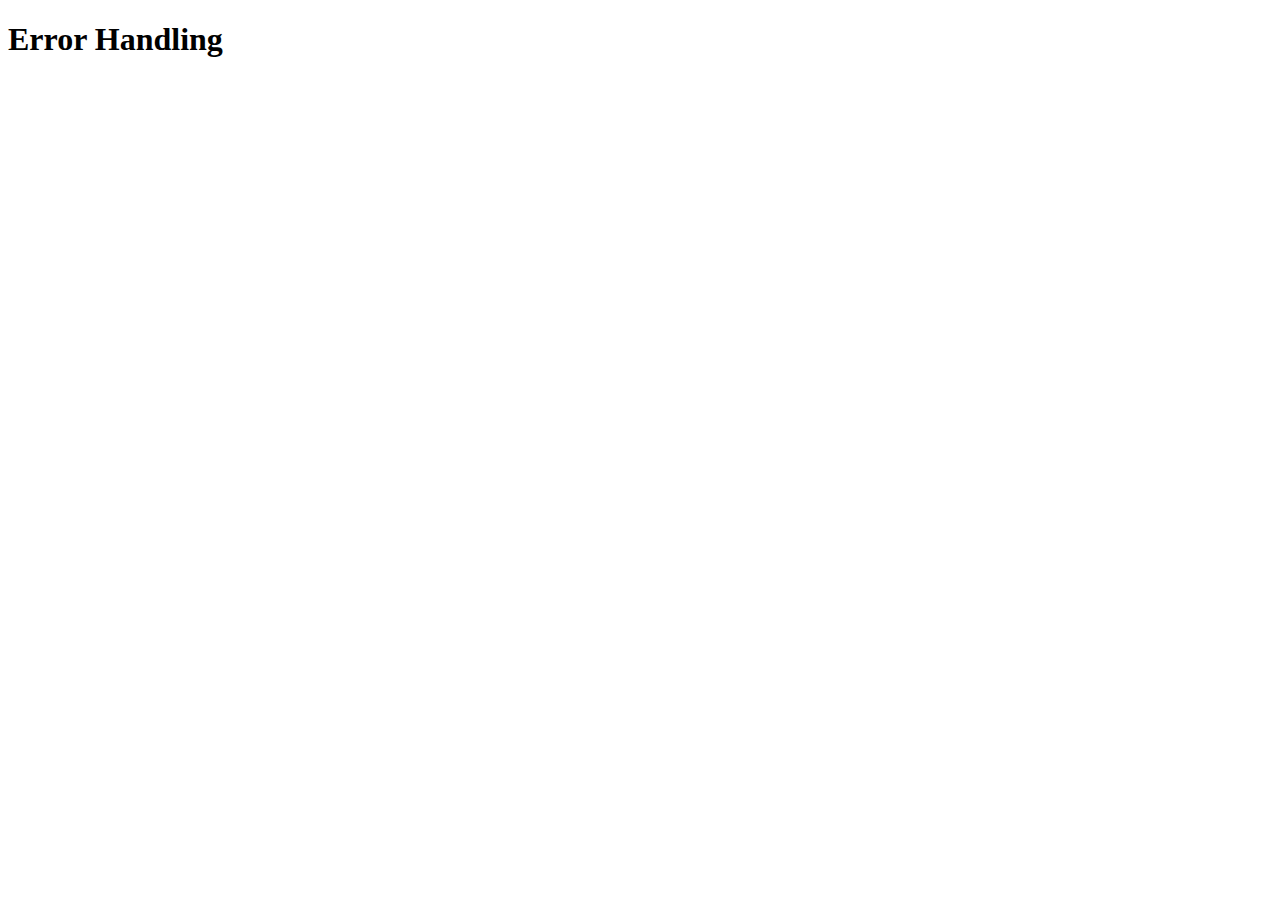
==== js-complete-guide/Error-Handling/index.html @ f8ab2f61 "Setters and Getters" ====
<!DOCTYPE html>
<html lang="en">

<head>
    <meta charset="UTF-8">
    <meta name="viewport" content="width=device-width, initial-scale=1.0">
    <meta http-equiv="X-UA-Compatible" content="ie=edge">
    <title>Error Handling</title>
</head>

<body>
    <h1>Error Handling</h1>

    <script src="app.js"></script>
</body>

</html>
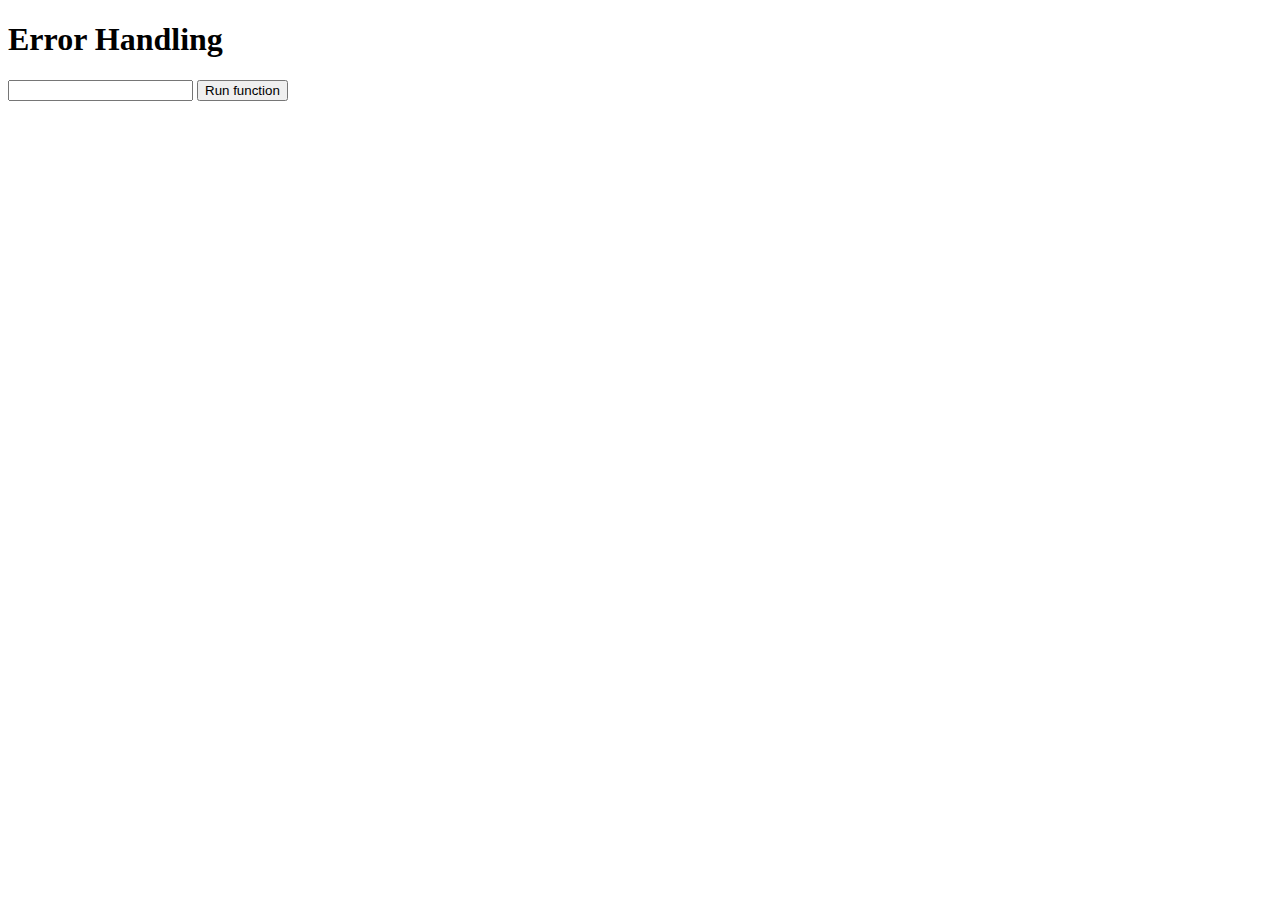
==== commit 26b8352e: "Async js" ====
--- a/js-complete-guide/Error-Handling/index.html
+++ b/js-complete-guide/Error-Handling/index.html
@@ -11,7 +11,46 @@
 <body>
     <h1>Error Handling</h1>
 
+    <p class="err"></p>
+    <input type="text" id="num1" />
+    <button>Run function</button>
     <script src="app.js"></script>
 </body>
 
-</html>+</html>
+
+
+<!-- 
+<!DOCTYPE html>
+<html>
+
+<body>
+
+    <p>Please input a number between 5 and 10:</p>
+
+    <input id="demo" type="text">
+    <button type="button" onclick="myFunction()">Test Input</button>
+    <p id="p01"></p>
+
+    <script>
+        function myFunction() {
+            var message, x;
+            message = document.getElementById("p01");
+            message.innerHTML = "";
+            x = document.getElementById("demo").value;
+            try {
+                if (x == "") throw "empty";
+                if (isNaN(x)) throw "not a number";
+                x = Number(x);
+                if (x < 5) throw "too low";
+                if (x > 10) throw "too high";
+            }
+            catch (err) {
+                message.innerHTML = "Input is " + err;
+            }
+        }
+    </script>
+
+</body>
+
+</html> -->